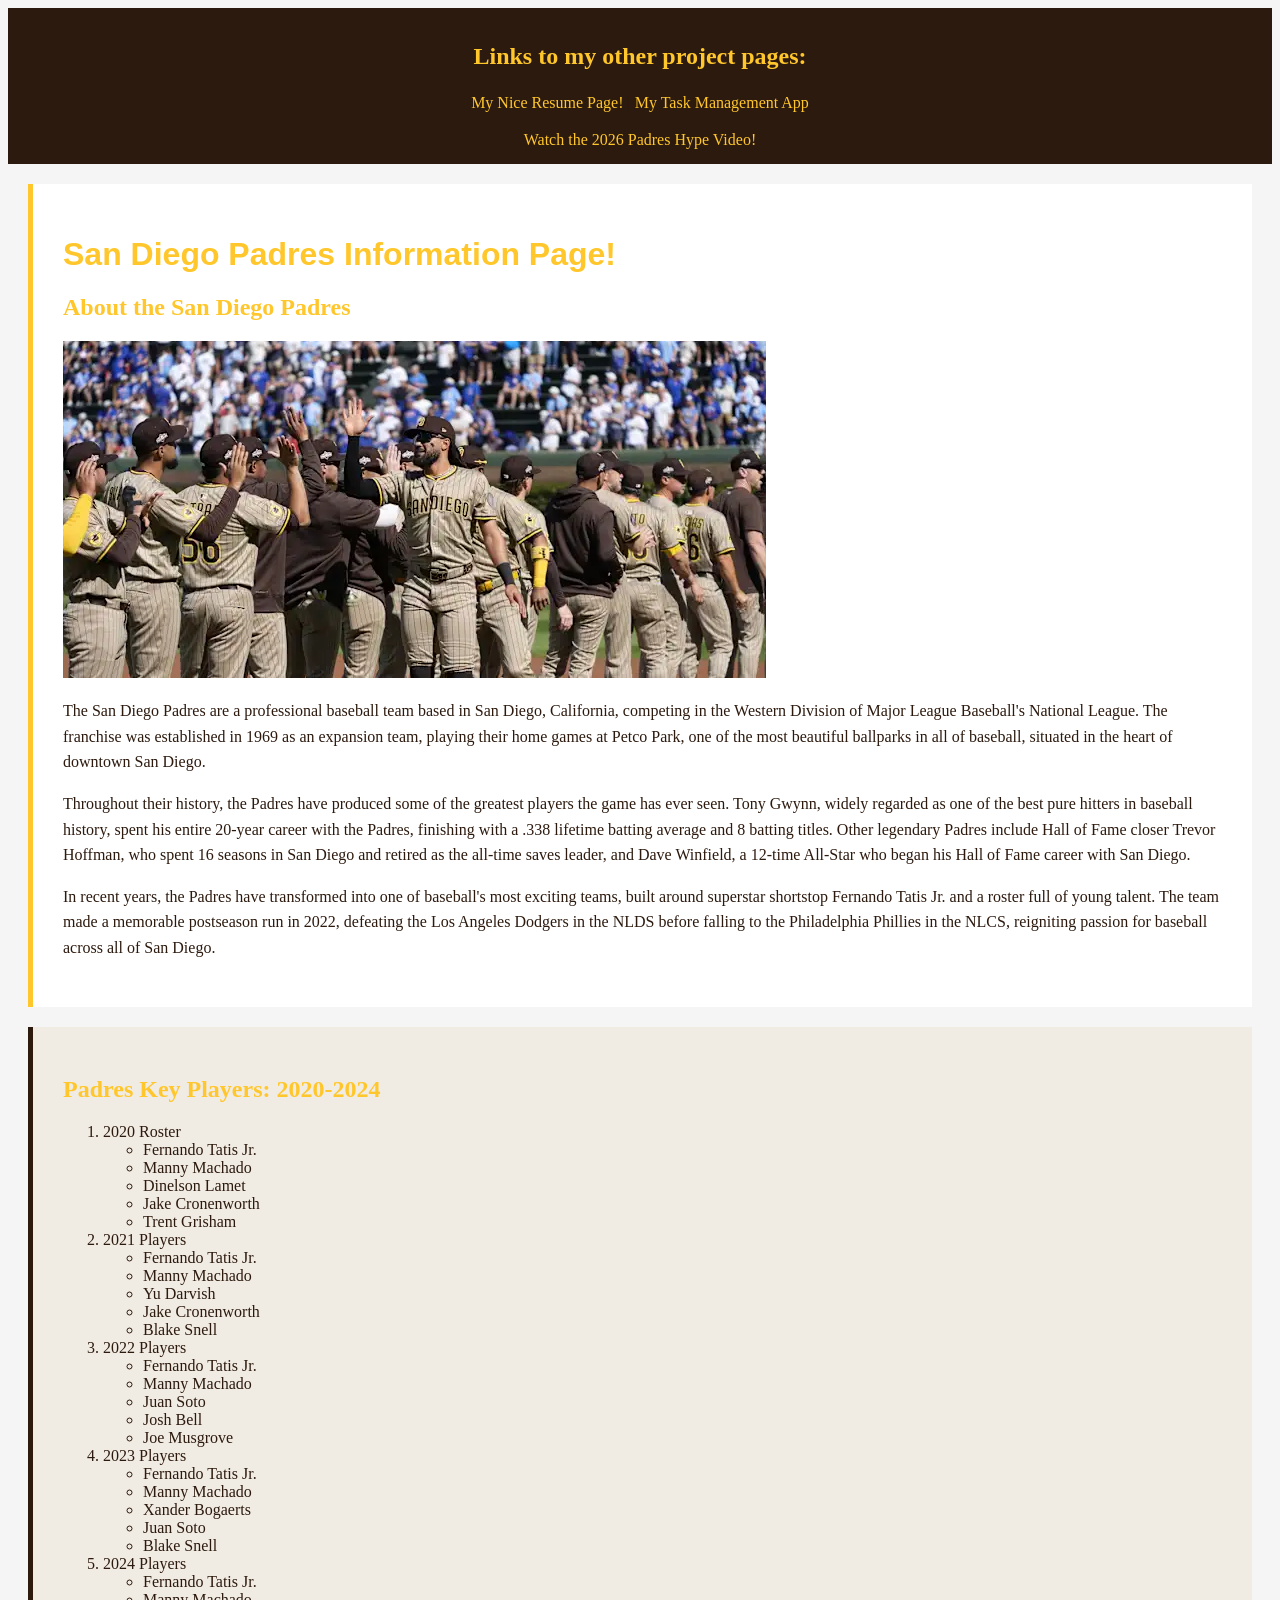
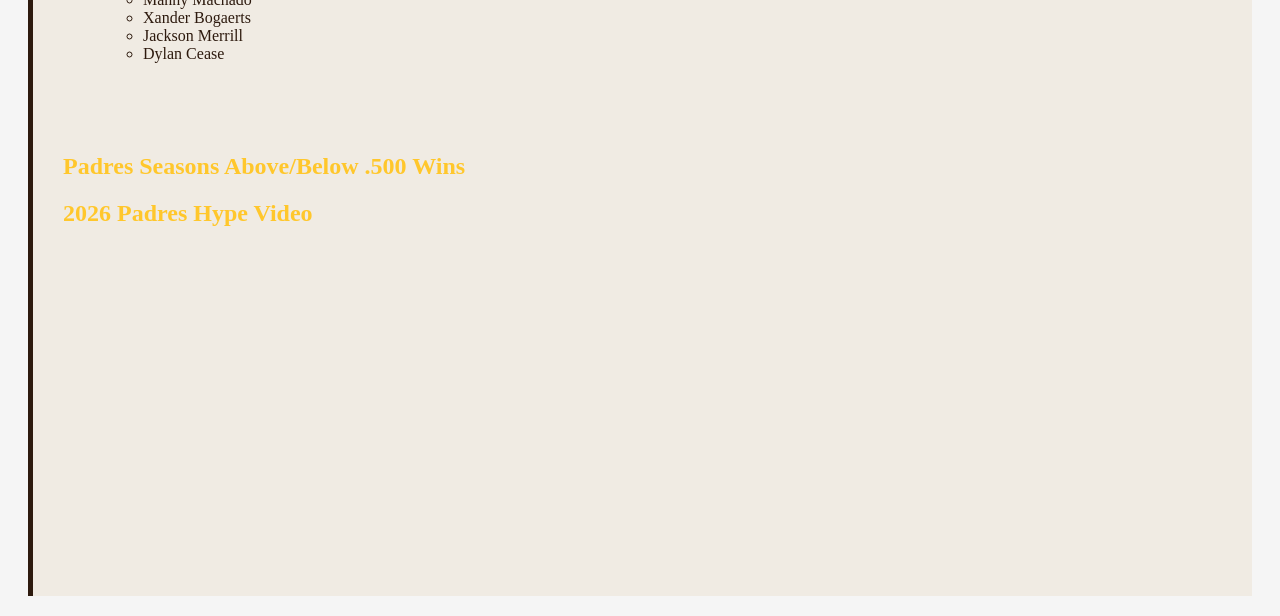
==== scratch.html @ 22946278 "Add files via upload" ====
<!DOCTYPE html>
<html lang="en">
<head>
    <meta charset="UTF-8">
    <meta name="viewport" content="width=device-width, initial-scale=1.0">
    <title>Padres Information Page!</title>
    <link rel="stylesheet" href="../css/padres.css">
</head>
<body>
    <div id="nav-section">
        <h2>Links to my other project pages:</h2>
        <p>
            <a href="index.html">My Nice Resume Page!</a>
            |
            <a href="ai_app.html">My Task Management App</a>
        </p>
        <a href="#hype-video">Watch the 2026 Padres Hype Video!</a>
    </div>

    <div id="about-section">
        <h1>San Diego Padres Information Page!</h1>
        <h2>About the San Diego Padres</h2>
        <img src="../assets/img/Padres pic new.png">
        <p>The San Diego Padres are a professional baseball team based in San Diego, California, competing in the Western Division of Major League Baseball's National League. The franchise was established in 1969 as an expansion team, playing their home games at Petco Park, one of the most beautiful ballparks in all of baseball, situated in the heart of downtown San Diego.</p>
        <p>Throughout their history, the Padres have produced some of the greatest players the game has ever seen. Tony Gwynn, widely regarded as one of the best pure hitters in baseball history, spent his entire 20-year career with the Padres, finishing with a .338 lifetime batting average and 8 batting titles. Other legendary Padres include Hall of Fame closer Trevor Hoffman, who spent 16 seasons in San Diego and retired as the all-time saves leader, and Dave Winfield, a 12-time All-Star who began his Hall of Fame career with San Diego.</p>
        <p>In recent years, the Padres have transformed into one of baseball's most exciting teams, built around superstar shortstop Fernando Tatis Jr. and a roster full of young talent. The team made a memorable postseason run in 2022, defeating the Los Angeles Dodgers in the NLDS before falling to the Philadelphia Phillies in the NLCS, reigniting passion for baseball across all of San Diego.</p>
    </div>

    <div id="players-section">
        <h2>Padres Key Players: 2020-2024</h2>
        <ol>
            <li>2020 Roster
                <ul>
                    <li>Fernando Tatis Jr.</li>
                    <li>Manny Machado</li>
                    <li>Dinelson Lamet</li>
                    <li>Jake Cronenworth</li>
                    <li>Trent Grisham</li>
                </ul>
            </li>
            <li>2021 Players
                <ul>
                    <li>Fernando Tatis Jr.</li>
                    <li>Manny Machado</li>
                    <li>Yu Darvish</li>
                    <li>Jake Cronenworth</li>
                    <li>Blake Snell</li>
                </ul>
            </li>
            <li>2022 Players
                <ul>
                    <li>Fernando Tatis Jr.</li>
                    <li>Manny Machado</li>
                    <li>Juan Soto</li>
                    <li>Josh Bell</li>
                    <li>Joe Musgrove</li>
                </ul>
            </li>
            <li>2023 Players
                <ul>
                    <li>Fernando Tatis Jr.</li>
                    <li>Manny Machado</li>
                    <li>Xander Bogaerts</li>
                    <li>Juan Soto</li>
                    <li>Blake Snell</li>
                </ul>
            </li>
            <li>2024 Players
                <ul>
                    <li>Fernando Tatis Jr.</li>
                    <li>Manny Machado</li>
                    <li>Xander Bogaerts</li>
                    <li>Jackson Merrill</li>
                    <li>Dylan Cease</li>
                </ul>
            </li>
        </ol>
        <br>
        <br>
        <br>
        <h2>Padres Seasons Above/Below .500 Wins</h2>
        <div style="width: 600px;">
    <div class='tableauPlaceholder' id='viz1776249749540' style='position: relative'><noscript><a href='#'><img alt=' ' src='https:&#47;&#47;public.tableau.com&#47;static&#47;images&#47;HW&#47;HW5Padreswinningseasons&#47;NLWestDivsionWinsAboveBelow_500&#47;1_rss.png' style='border: none' /></a></noscript><object class='tableauViz'  style='display:none;'><param name='host_url' value='https%3A%2F%2Fpublic.tableau.com%2F' /> <param name='embed_code_version' value='3' /> <param name='site_root' value='' /><param name='name' value='HW5Padreswinningseasons&#47;NLWestDivsionWinsAboveBelow_500' /><param name='tabs' value='no' /><param name='toolbar' value='yes' /><param name='static_image' value='https:&#47;&#47;public.tableau.com&#47;static&#47;images&#47;HW&#47;HW5Padreswinningseasons&#47;NLWestDivsionWinsAboveBelow_500&#47;1.png' /> <param name='animate_transition' value='yes' /><param name='display_static_image' value='yes' /><param name='display_spinner' value='yes' /><param name='display_overlay' value='yes' /><param name='display_count' value='yes' /><param name='language' value='en-US' /></object></div>                <script type='text/javascript'>                    var divElement = document.getElementById('viz1776249749540');                    var vizElement = divElement.getElementsByTagName('object')[0];                    vizElement.style.width='100%';vizElement.style.height=(divElement.offsetWidth*0.75)+'px';                    var scriptElement = document.createElement('script');                    scriptElement.src = 'https://public.tableau.com/javascripts/api/viz_v1.js';                    vizElement.parentNode.insertBefore(scriptElement, vizElement);                </script>
</div>
        <!-- <div class='tableauPlaceholder' id='viz1776249749540' style='position: relative'><noscript><a href='#'><img alt=' ' src='https:&#47;&#47;public.tableau.com&#47;static&#47;images&#47;HW&#47;HW5Padreswinningseasons&#47;NLWestDivsionWinsAboveBelow_500&#47;1_rss.png' style='border: none' /></a></noscript><object class='tableauViz'  style='display:none;'><param name='host_url' value='https%3A%2F%2Fpublic.tableau.com%2F' /> <param name='embed_code_version' value='3' /> <param name='site_root' value='' /><param name='name' value='HW5Padreswinningseasons&#47;NLWestDivsionWinsAboveBelow_500' /><param name='tabs' value='no' /><param name='toolbar' value='yes' /><param name='static_image' value='https:&#47;&#47;public.tableau.com&#47;static&#47;images&#47;HW&#47;HW5Padreswinningseasons&#47;NLWestDivsionWinsAboveBelow_500&#47;1.png' /> <param name='animate_transition' value='yes' /><param name='display_static_image' value='yes' /><param name='display_spinner' value='yes' /><param name='display_overlay' value='yes' /><param name='display_count' value='yes' /><param name='language' value='en-US' /></object></div>                <script type='text/javascript'>                    var divElement = document.getElementById('viz1776249749540');                    var vizElement = divElement.getElementsByTagName('object')[0];                    vizElement.style.width='100%';vizElement.style.height=(divElement.offsetWidth*0.75)+'px';                    var scriptElement = document.createElement('script');                    scriptElement.src = 'https://public.tableau.com/javascripts/api/viz_v1.js';                    vizElement.parentNode.insertBefore(scriptElement, vizElement);                </script> -->
        <h2 id="hype-video">2026 Padres Hype Video</h2>
        <iframe width="560" height="315" src="https://www.youtube.com/embed/UMs2qeBFuvw" title="YouTube video player" frameborder="0" allowfullscreen></iframe>
    </div>
</body>
</html>
---- css/padres.css ----
body {
    background-color: #f5f5f5;
    font-family: Georgia, serif;
    color: #2d1a0e;
}

h1 {
    color: #ffc72c;
    font-family: Impact, sans-serif;
}

h2 {
    color: #ffc72c;
}

p {
    font-size: 16px;
    line-height: 1.6;
}

body {
    background-color: #f5f5f5;
    font-family: Georgia, serif;
    color: #2d1a0e;
}

#nav-section {
    background-color: #2d1a0e;
    padding: 15px;
    text-align: center;
}

#about-section {
    background-color: #ffffff;
    padding: 30px;
    margin: 20px;
    border-left: 5px solid #ffc72c;
}

#players-section {
    background-color: #f0ebe3;
    padding: 30px;
    margin: 20px;
    border-left: 5px solid #2d1a0e;
}

#nav-section a {
    color: #ffc72c;
    text-decoration: none;
}

#nav-section a:hover {
    color: #ffffff;
    text-decoration: underline;
}

#nav-section a:visited {
    color: #f0ebe3;
}
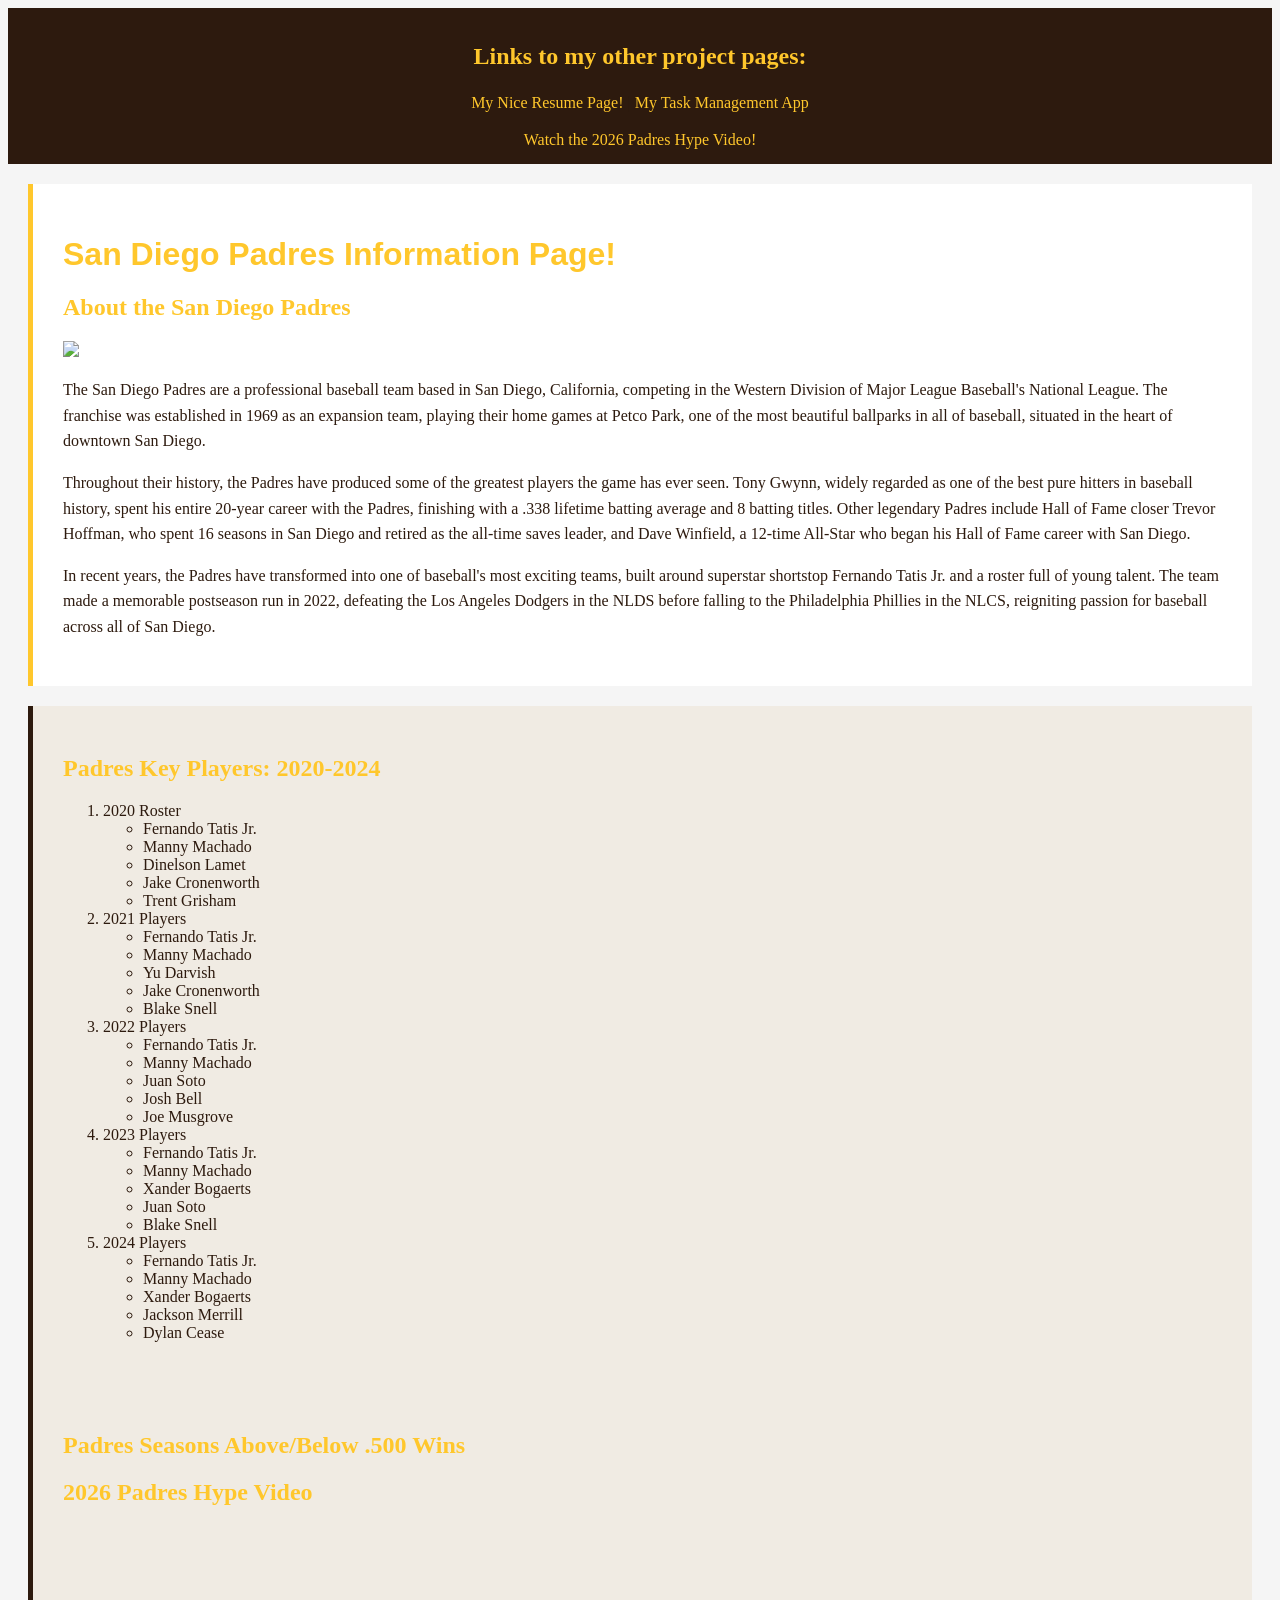
==== commit 091acdea: "Update scratch.html" ====
--- a/scratch.html
+++ b/scratch.html
@@ -4,7 +4,7 @@
     <meta charset="UTF-8">
     <meta name="viewport" content="width=device-width, initial-scale=1.0">
     <title>Padres Information Page!</title>
-    <link rel="stylesheet" href="../css/padres.css">
+    <link rel="stylesheet" href="css/padres.css">
 </head>
 <body>
     <div id="nav-section">
@@ -20,7 +20,7 @@
     <div id="about-section">
         <h1>San Diego Padres Information Page!</h1>
         <h2>About the San Diego Padres</h2>
-        <img src="../assets/img/Padres pic new.png">
+       <img src="assets/img/Padres-pic-new.png">
         <p>The San Diego Padres are a professional baseball team based in San Diego, California, competing in the Western Division of Major League Baseball's National League. The franchise was established in 1969 as an expansion team, playing their home games at Petco Park, one of the most beautiful ballparks in all of baseball, situated in the heart of downtown San Diego.</p>
         <p>Throughout their history, the Padres have produced some of the greatest players the game has ever seen. Tony Gwynn, widely regarded as one of the best pure hitters in baseball history, spent his entire 20-year career with the Padres, finishing with a .338 lifetime batting average and 8 batting titles. Other legendary Padres include Hall of Fame closer Trevor Hoffman, who spent 16 seasons in San Diego and retired as the all-time saves leader, and Dave Winfield, a 12-time All-Star who began his Hall of Fame career with San Diego.</p>
         <p>In recent years, the Padres have transformed into one of baseball's most exciting teams, built around superstar shortstop Fernando Tatis Jr. and a roster full of young talent. The team made a memorable postseason run in 2022, defeating the Los Angeles Dodgers in the NLDS before falling to the Philadelphia Phillies in the NLCS, reigniting passion for baseball across all of San Diego.</p>
@@ -87,4 +87,4 @@
         <iframe width="560" height="315" src="https://www.youtube.com/embed/UMs2qeBFuvw" title="YouTube video player" frameborder="0" allowfullscreen></iframe>
     </div>
 </body>
-</html>+</html>
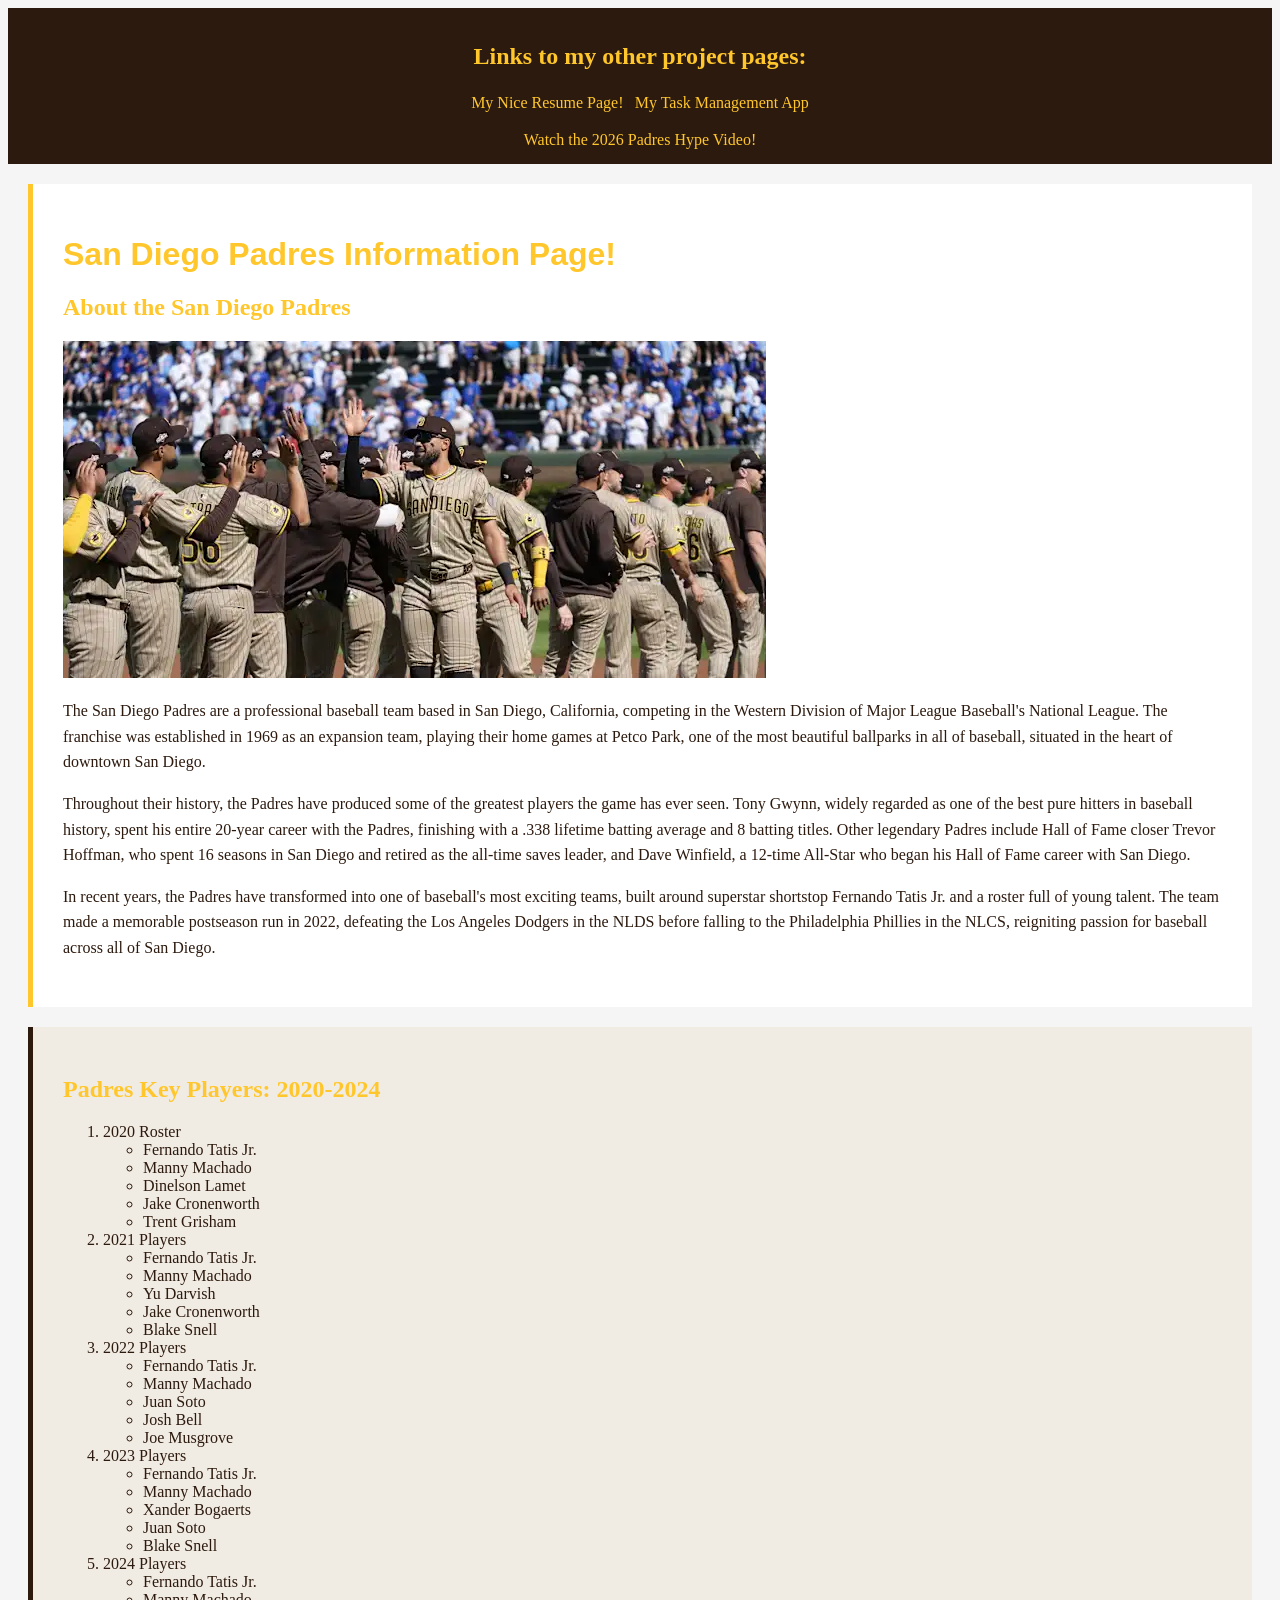
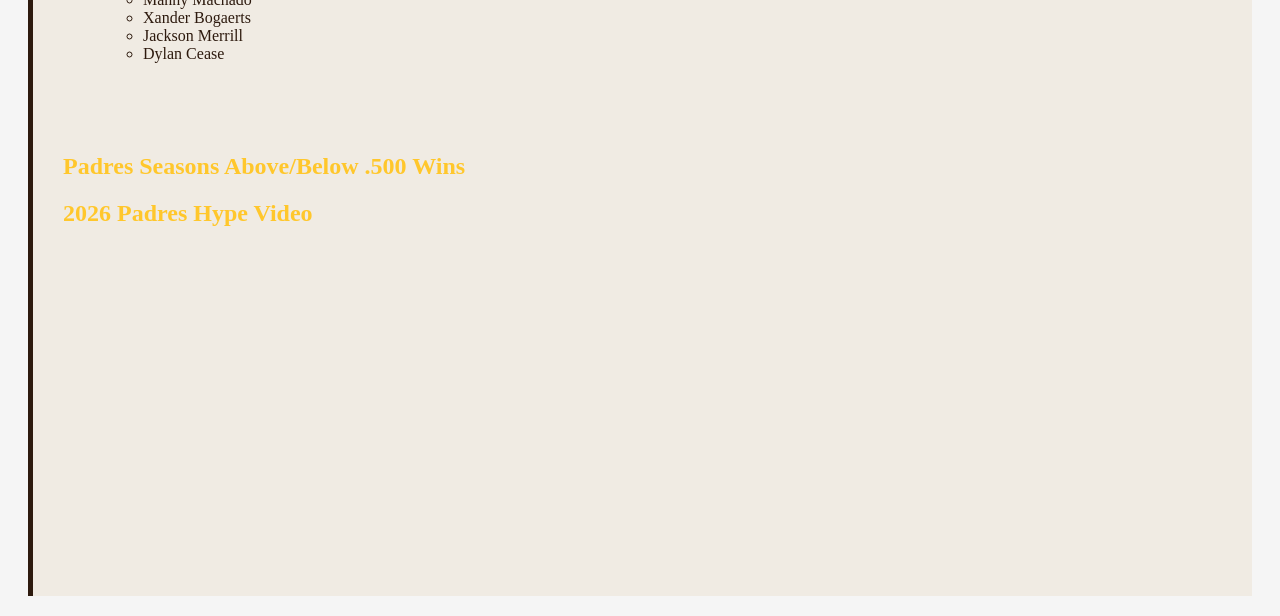
==== commit ae8cfd90: "Update scratch.html" ====
--- a/scratch.html
+++ b/scratch.html
@@ -20,7 +20,7 @@
     <div id="about-section">
         <h1>San Diego Padres Information Page!</h1>
         <h2>About the San Diego Padres</h2>
-       <img src="assets/img/Padres-pic-new.png">
+       <img src="assets/img/padres.png">
         <p>The San Diego Padres are a professional baseball team based in San Diego, California, competing in the Western Division of Major League Baseball's National League. The franchise was established in 1969 as an expansion team, playing their home games at Petco Park, one of the most beautiful ballparks in all of baseball, situated in the heart of downtown San Diego.</p>
         <p>Throughout their history, the Padres have produced some of the greatest players the game has ever seen. Tony Gwynn, widely regarded as one of the best pure hitters in baseball history, spent his entire 20-year career with the Padres, finishing with a .338 lifetime batting average and 8 batting titles. Other legendary Padres include Hall of Fame closer Trevor Hoffman, who spent 16 seasons in San Diego and retired as the all-time saves leader, and Dave Winfield, a 12-time All-Star who began his Hall of Fame career with San Diego.</p>
         <p>In recent years, the Padres have transformed into one of baseball's most exciting teams, built around superstar shortstop Fernando Tatis Jr. and a roster full of young talent. The team made a memorable postseason run in 2022, defeating the Los Angeles Dodgers in the NLDS before falling to the Philadelphia Phillies in the NLCS, reigniting passion for baseball across all of San Diego.</p>
